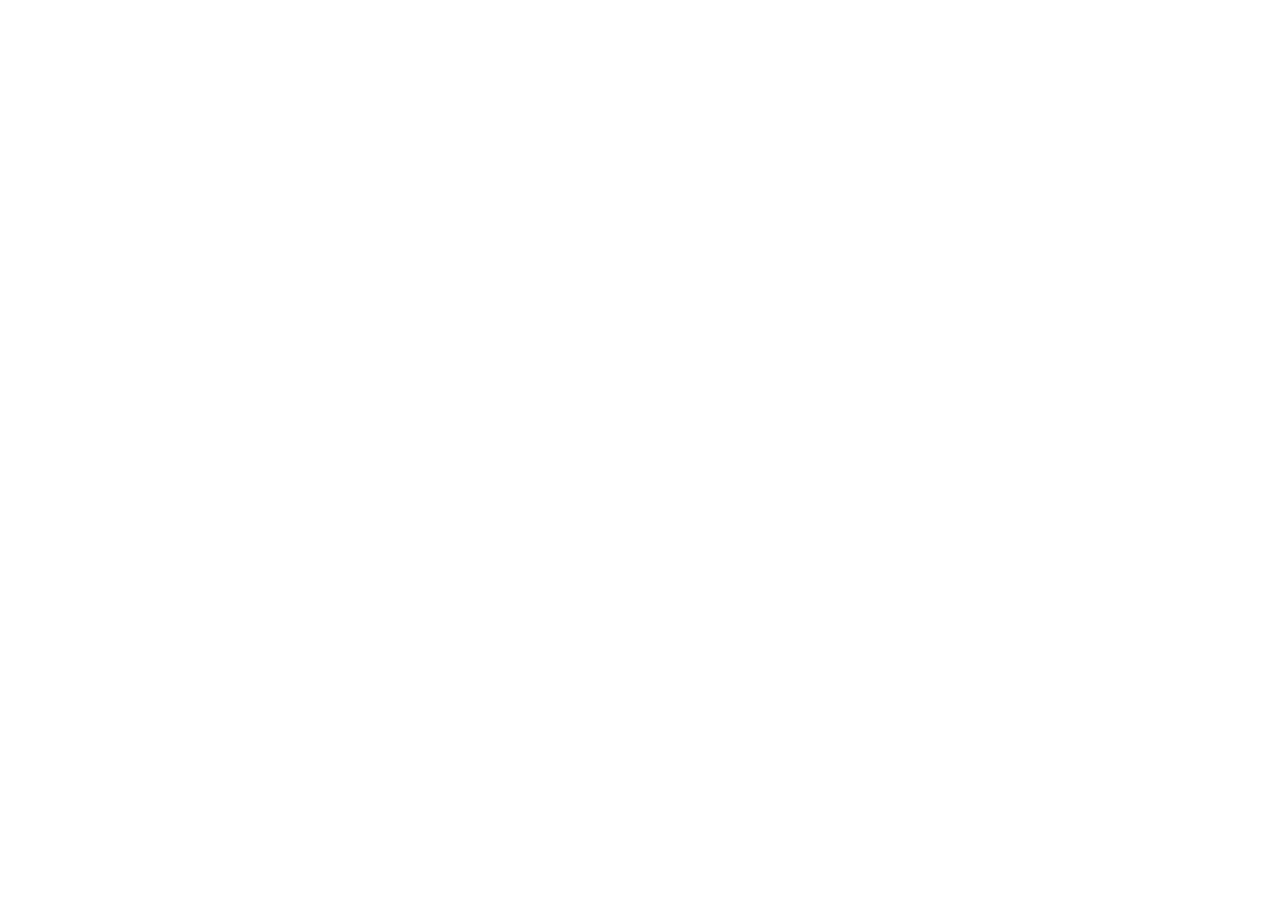
==== docs/get/index.html @ 90924960 "Add link to direct to chrome store (when published)" ====
<!DOCTYPE html>
<html lang="en">
<head>
    <meta charset="UTF-8">
    <meta name="viewport" content="width=device-width, initial-scale=1.0">
    <title>Redirecting...</title>
    <link rel="stylesheet" href="../main.css">
    <meta http-equiv="refresh" content="0; url=https://example.com/">
    <!-- Change the url above once the extension is published on the chrome store. -->
</head>
</html>
---- docs/main.css ----
body {
    font-family: Arial, Helvetica, sans-serif;
    color: white;
    background-color: rgb(29, 29, 29);
    margin: 1rem;
}

a {
    color: rgb(48, 155, 255);
}
a:hover {
    color: rgb(18, 105, 185);
}

.note {
    color: grey;
    font-size: 12px;
}

h2 {
    border-bottom: 2px solid white;
    width: fit-content;
    padding: 0 8px;
    padding-bottom: 4px;
}

.links {
    display: block;
    margin: auto;
    margin-bottom: 30px;
}
.links .link {
    color: white;
    border-bottom: 2px solid transparent;
    padding: 8px;
    text-decoration: none;
}
.links .link:hover {
    border-bottom: 2px solid rgba(90, 90, 90);
}
.links .link.active {
    border-bottom: 2px solid white;
}

hr {
    border: 1px solid rgb(50, 50, 50);
}
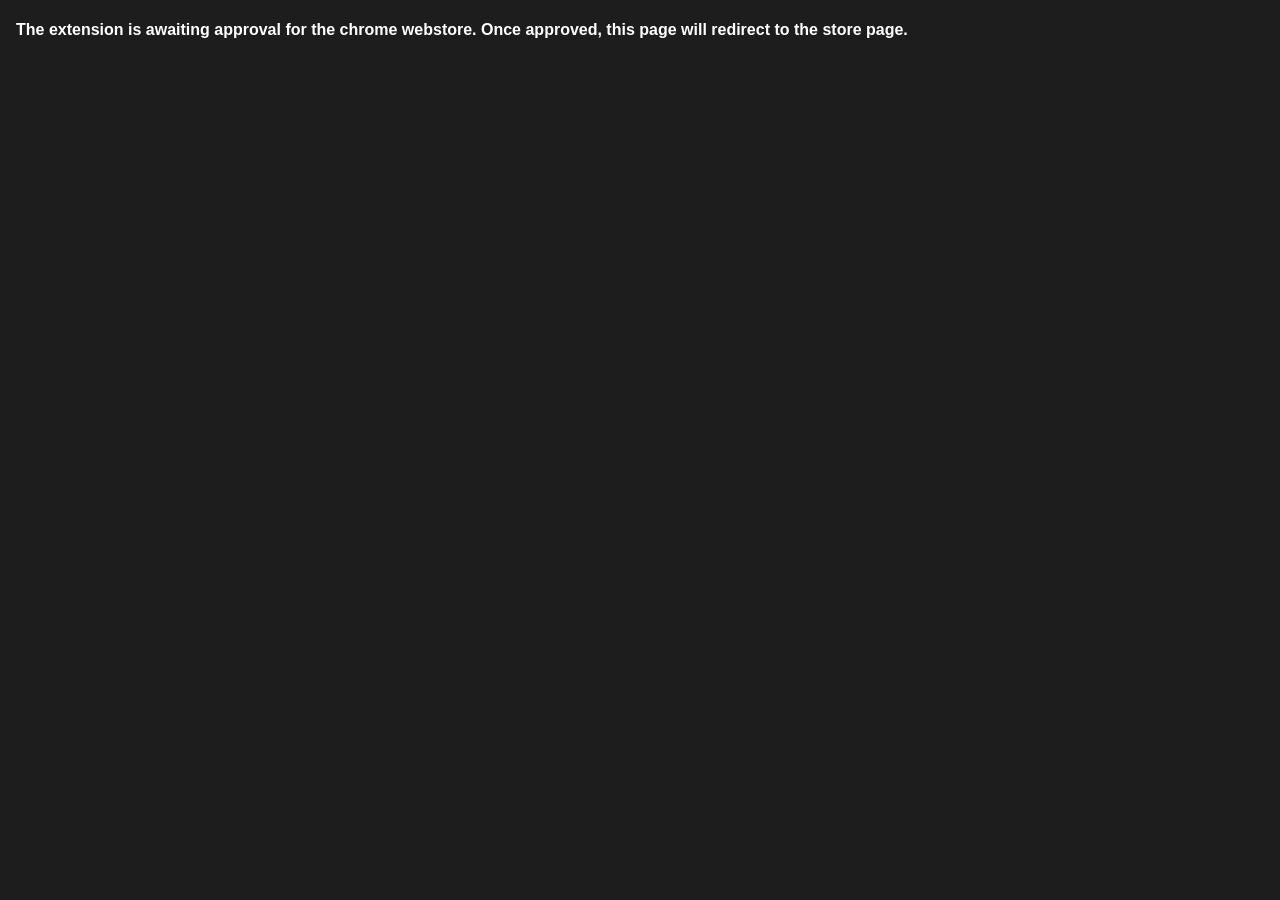
==== commit 0a6383ac: "Update index.html" ====
--- a/docs/get/index.html
+++ b/docs/get/index.html
@@ -5,7 +5,10 @@
     <meta name="viewport" content="width=device-width, initial-scale=1.0">
     <title>Redirecting...</title>
     <link rel="stylesheet" href="../main.css">
-    <meta http-equiv="refresh" content="0; url=https://example.com/">
+    <!-- <meta http-equiv="refresh" content="0; url=https://example.com/"> -->
     <!-- Change the url above once the extension is published on the chrome store. -->
 </head>
-</html>+<body>
+    <h4>The extension is awaiting approval for the chrome webstore. Once approved, this page will redirect to the store page.</h4>
+</body>
+</html>
--- a/docs/main.css
+++ b/docs/main.css
@@ -44,4 +44,8 @@
 
 hr {
     border: 1px solid rgb(50, 50, 50);
+}
+
+.main {
+    max-width: 1000px;
 }
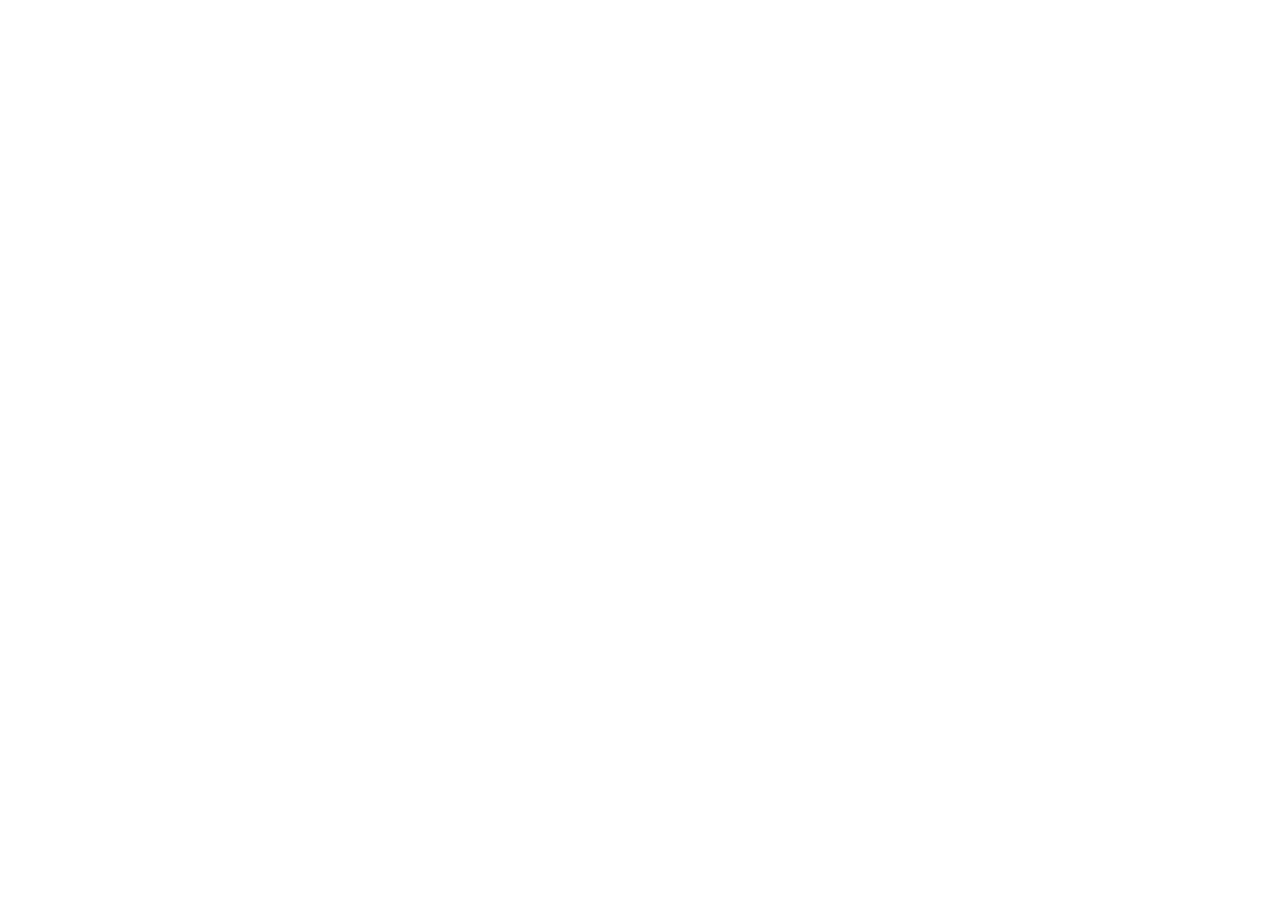
==== commit 8abb7045: "Add chrome web store link to redirect page" ====
--- a/docs/get/index.html
+++ b/docs/get/index.html
@@ -5,10 +5,9 @@
     <meta name="viewport" content="width=device-width, initial-scale=1.0">
     <title>Redirecting...</title>
     <link rel="stylesheet" href="../main.css">
-    <!-- <meta http-equiv="refresh" content="0; url=https://example.com/"> -->
-    <!-- Change the url above once the extension is published on the chrome store. -->
+    <meta http-equiv="refresh" content="0; url=https://chromewebstore.google.com/detail/canvas-module-list/jmadjgkkanalkmkompjggjbhchenhalo">
 </head>
 <body>
-    <h4>The extension is awaiting approval for the chrome webstore. Once approved, this page will redirect to the store page.</h4>
+    <h4>You are being redirected... If nothing happens, please click <a href="https://chromewebstore.google.com/detail/canvas-module-list/jmadjgkkanalkmkompjggjbhchenhalo">here</a></h4>
 </body>
 </html>
